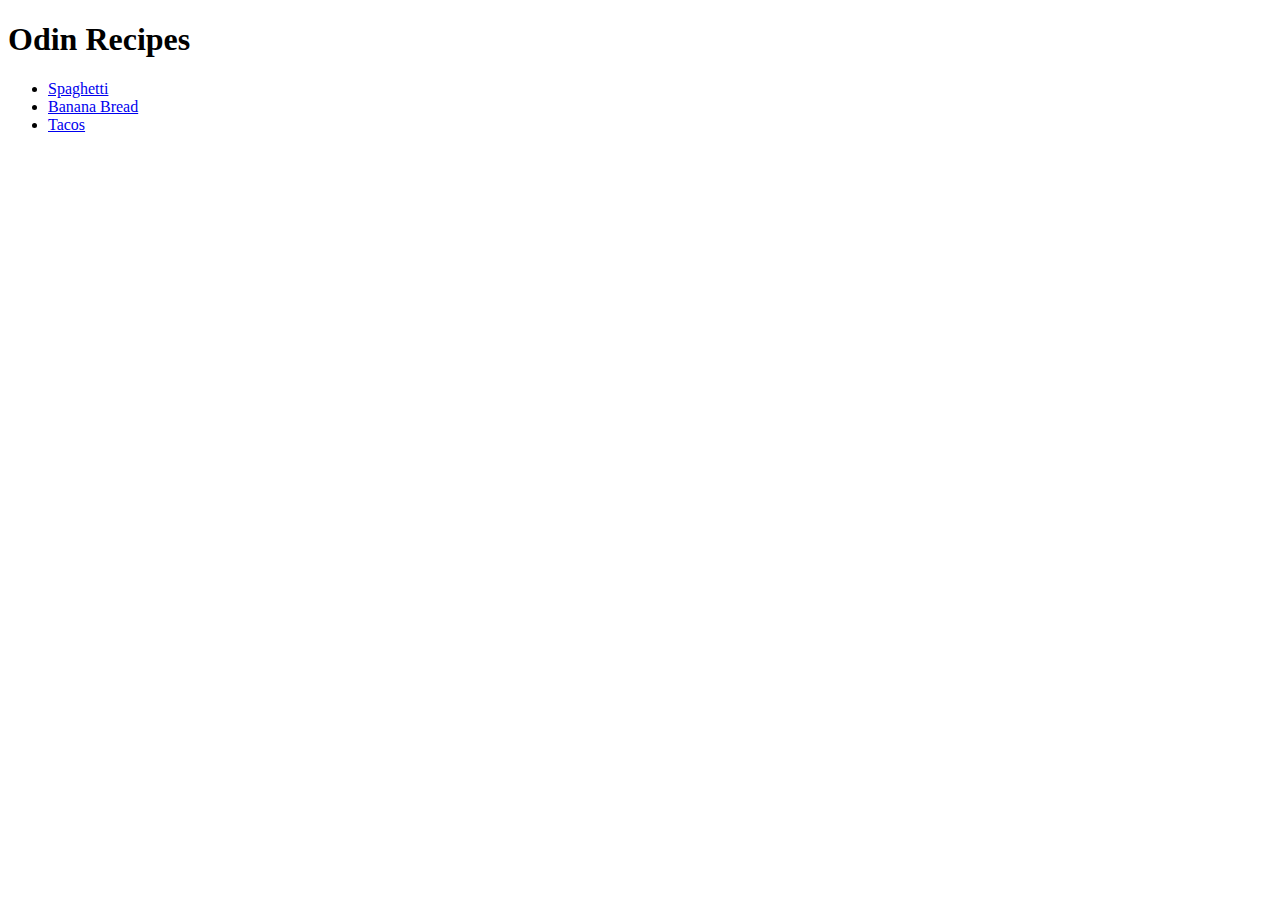
==== index.html @ 488453e9 "completed lesson" ====
<!DOCTYPE html>
<html lang="en">
<head>
    <meta charset="UTF-8">
    <meta name="viewport" content="width=device-width, initial-scale=1.0">
    <title>Document</title>
</head>
<body>
    <h1>Odin Recipes</h1>
    <ul>
        <li><a href="./recipes/spaghetti.html">Spaghetti</a></li>
        <li><a href="./recipes/banana-bread.html">Banana Bread</a></li>
        <li><a href="./recipes/tacos.html">Tacos</a></li>
    </ul>
</body>
</html>
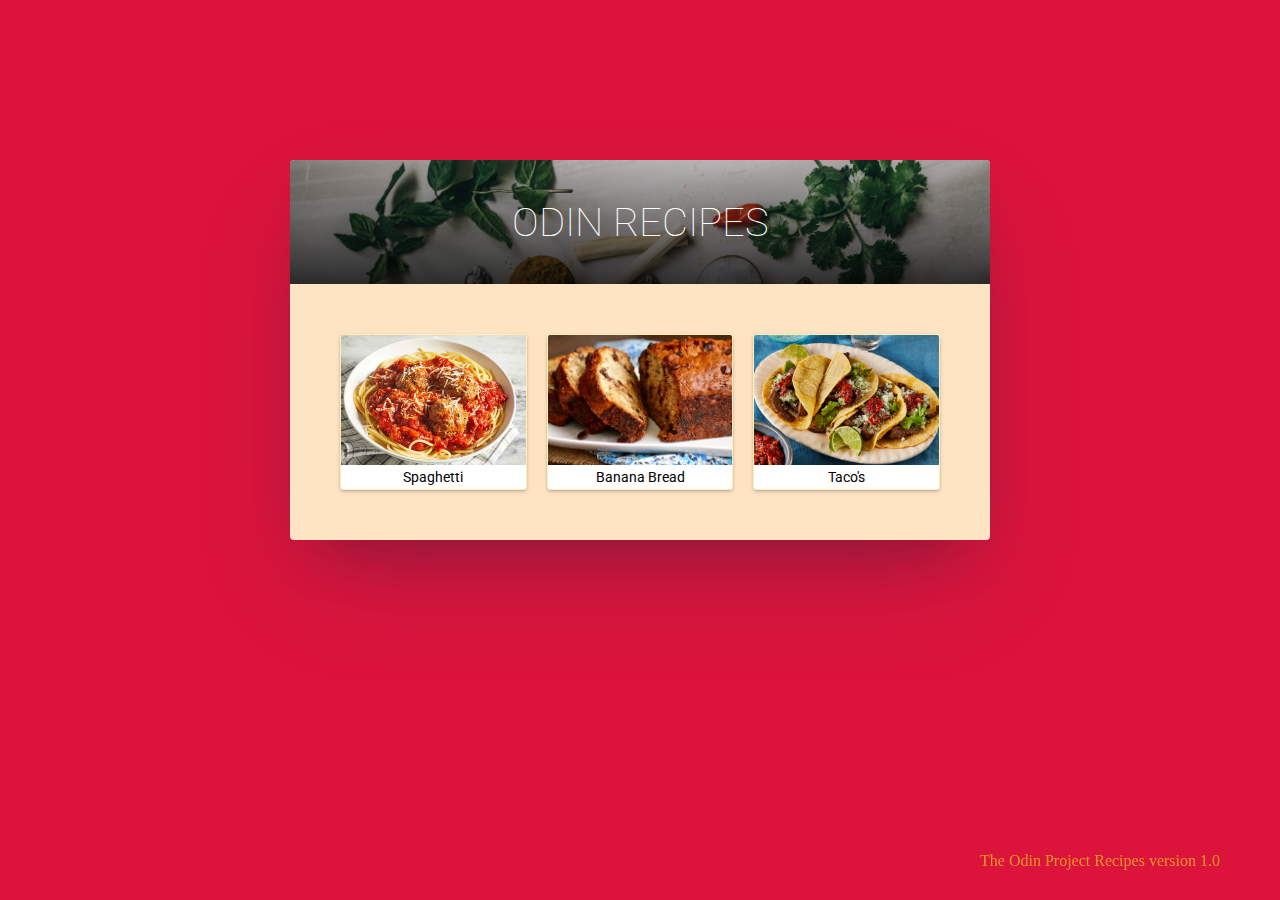
==== commit 05dcf6b6: "Add CSS for styles on the main menu page" ====
--- a/index.html
+++ b/index.html
@@ -4,13 +4,42 @@
     <meta charset="UTF-8">
     <meta name="viewport" content="width=device-width, initial-scale=1.0">
     <title>Document</title>
+    <link rel="stylesheet" href="styles.css">
+    <link rel="preconnect" href="https://fonts.googleapis.com">
+    <link rel="preconnect" href="https://fonts.gstatic.com" crossorigin>
+    <link href="https://fonts.googleapis.com/css2?family=Roboto:wght@100;400;900&display=swap" rel="stylesheet">
 </head>
 <body>
-    <h1>Odin Recipes</h1>
-    <ul>
-        <li><a href="./recipes/spaghetti.html">Spaghetti</a></li>
-        <li><a href="./recipes/banana-bread.html">Banana Bread</a></li>
-        <li><a href="./recipes/tacos.html">Tacos</a></li>
-    </ul>
+    <div class="menu">
+        <div class="menu-header">
+            <h1>Odin Recipes</h1>
+        </div>
+        <div class="menu-body">
+            <ul class="recipes">
+                <li class="recipe">
+                    <a href="./recipes/spaghetti.html">
+                        <img src="./img/spaghetti.jpg" alt="">
+                        <span>Spaghetti</span>
+                    </a>
+                </li>
+
+                <li class="recipe">
+                    <a href="./recipes/banana-bread.html">
+                        <img src="./img/banana-bread.webp" alt="">
+                        <span>Banana Bread</span>
+                    </a>
+                </li>
+
+                <li class="recipe">
+                    <a href="./recipes/tacos.html">
+                        <img src="./img/tacos.jpg" alt="">
+                        <span>Taco's</span>
+                    </a>
+                </li>
+
+            </ul>
+        </div>
+    </div>
+    <p class="notice">The Odin Project Recipes version 1.0</p>
 </body>
 </html>--- a/styles.css
+++ b/styles.css
@@ -0,0 +1,110 @@
+* {
+    margin: 0;
+    padding: 0;
+}
+
+body {
+    background-color: #dc143c;
+    height: 100vh;
+    display: flex;
+    flex-direction: column;
+    align-items: center;
+    justify-content: center;
+    overflow: hidden;
+}
+
+p.notice {
+    color: #e8b621;
+    font-size: 16px;
+    opacity: 0.8;
+    position: fixed;
+    right: 60px;
+    bottom: 30px;
+}
+
+.menu {
+    background-color: #ffe4c4;
+    overflow: hidden;
+    width: 700px;
+    border-radius: 4px;
+    margin: 0 auto;
+    transform: translateY(-100px);
+    box-shadow: rgba(50, 50, 93, 0.25) 0px 50px 100px -20px, rgba(0, 0, 0, 0.3) 0px 30px 60px -30px;
+
+}
+
+.menu-header {
+    background: linear-gradient(0deg, rgba(0, 0, 0, 0.8), rgba(0, 0, 0, 0.2)), url(./img/calum-lewis-vA1L1jRTM70-unsplash.jpg);
+    display: flex;
+    align-items: center;
+    background-size: cover;
+    justify-content: center;
+    border-radius: 2px 2px 0px 0px;
+    height: 100px;
+    padding: 12px;
+    cursor: pointer;
+}
+
+.menu h1 {
+    text-align: center;
+    color: #fff;
+    text-transform: uppercase;
+    font-size: 40px;
+    font-family: 'Roboto', sans-serif;
+    font-weight: 100;
+
+}
+
+.menu-body {
+    padding: 50px;
+}
+
+.menu ul {
+    list-style: none;
+}
+
+.menu ul li a {
+    text-decoration: none;
+    color: #000;
+}
+
+ul.recipes {
+    display: flex;
+    gap: 20px;
+}
+
+li.recipe {
+    border: 1px solid rgb(255, 239, 177);
+    background-color: #fff;
+    border-radius: 3px;
+    width: 33.3%;
+    overflow: hidden;
+    box-shadow: rgba(50, 50, 93, 0.25) 0px 2px 5px -1px, rgba(0, 0, 0, 0.3) 0px 1px 3px -1px;
+}
+
+li.recipe:hover {
+    transform: translateY(-2px);
+    transition: transform .3s ease-out;
+
+}
+
+li.recipe a {
+    display: flex;
+    flex-direction: column;
+    font-family: 'Roboto', sans-serif;
+}
+
+li.recipe a span {
+    padding: 4px;
+    text-align: center;
+    font-family: 'Roboto', sans-serif;
+    font-weight: 400;
+    font-size: 14px;
+}
+
+.recipe img {
+    width: 100%;
+    height: 130px;
+    object-fit: cover;
+
+}